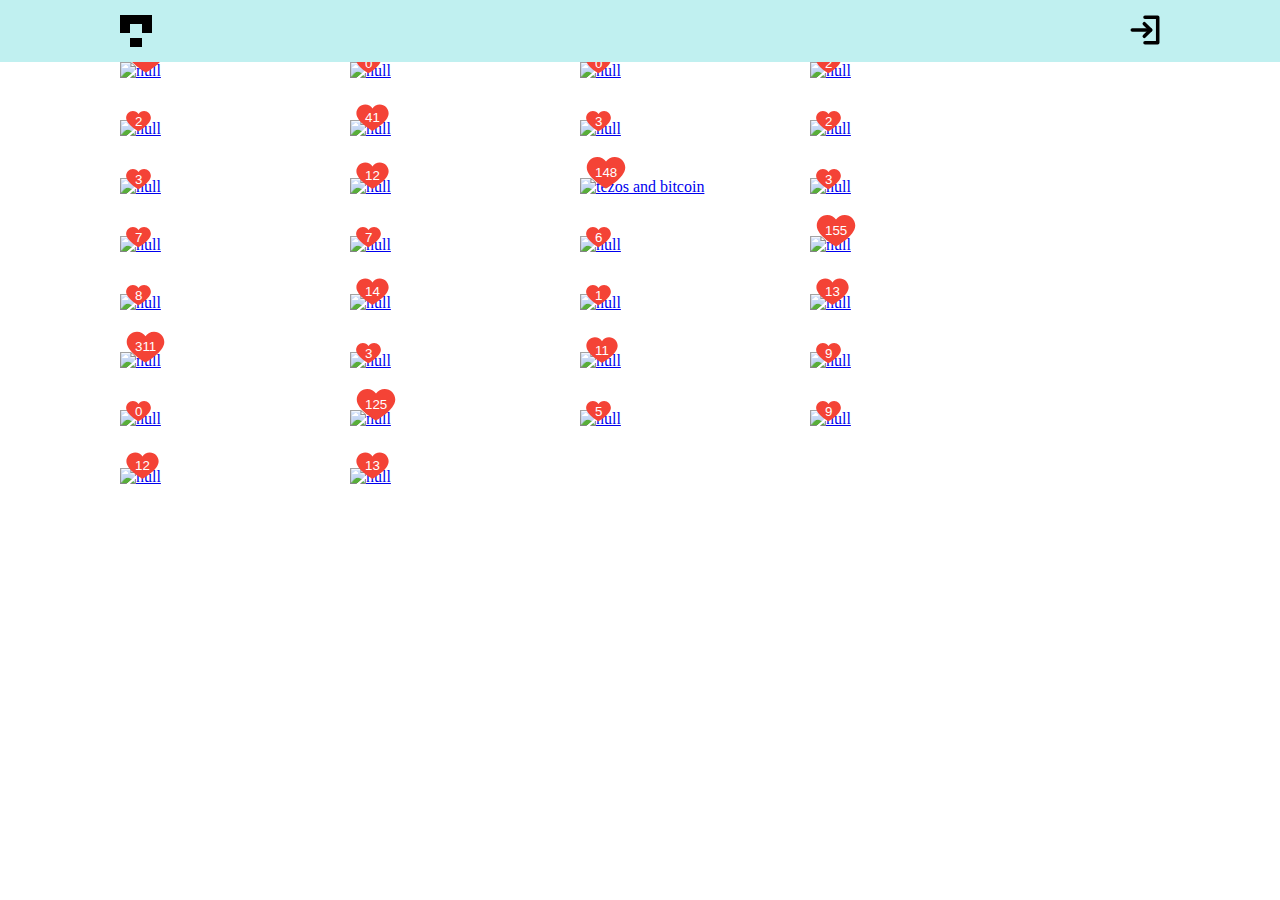
==== index.html @ 613594bf "Создана галерея" ====
<!DOCTYPE html>
<html lang="en">

<head>
  <meta charset="UTF-8">
  <meta http-equiv="X-UA-Compatible" content="IE=edge">
  <meta name="viewport" content="width=device-width, initial-scale=1.0">
  <title>Gallery</title>
  <script src="/scripts/index.js" type="module"></script>
  <link rel="stylesheet" href="style/index.css">
</head>

<body>
  <header class="header">
    <div class="container header__container">
      <img class="header__logo" src="img/logo.svg" alt="Логотип галереи">
      <button class="header__login-button"></button>
    </div>
  </header>
  <main class="main">
    <section class="gallery">
      <div class="container gallery__wrapper">
        <ul class="grid" style="display: flex; flex-wrap: wrap; align-items: flex-start; gap: 30px;">
        </ul>
      </div>
    </section>
  </main>
</body>

</html>
---- style/index.css ----
html {
  box-sizing: border-box;
}

*,
*:after,
*:before {
  box-sizing: inherit;
}

img {
  max-width: 100%;
  height: auto;
  display: block;
}

ul {
  list-style: none;
  margin: 0;
  padding: 0;
}

body {
  margin: 0;
}

.container {
  max-width: 1100px;
  padding: 0 30px;
  margin: 0 auto;
}

.header {
  position: fixed;
  top: 0;
  left: 0;
  width: 100%;
  padding-top: 15px;
  padding-bottom: 15px;
  background-color: #c0f0f0;
  z-index: 10;
}

.header__container {
  display: flex;
  justify-content: space-between;
}

.header__login-button {
  display: block;
  padding: 0;
  border: none;
  cursor: pointer;
  background-color: transparent;
  background-image: url('../img/login.svg');
  background-position: center;
  background-size: contain;
  width: 30px;
  height: 30px;
}

.header__login-img {
  display: block;
}

.main {
  padding-top: 62px;
}

.grid {
  margin: 0 auto;
}

.card {
  position: relative;
  margin-bottom: 10px;
}

.card__author {
  position: absolute;
  display: block;
  top: 5px;
  left: 5px;
  opacity: 0;
  transition: opacity 0.3s ease-in-out;
  border-radius: 50%;
  overflow: hidden;
}

.card__download {
  position: absolute;
  right: 5px;
  bottom: 5px;
  opacity: 0;
  transition: opacity 0.3s ease-in-out;

  border-radius: 50%;
}

.card__download,
.photo__download {
  background-color: rgba(0, 0, 0, 0.3);
  background-image: url('../img/download.svg');
  background-size: 20px;
  background-position: center;
  background-repeat: no-repeat;
  display: block;
  width: 30px;
  height: 30px;
}

.card:hover .card__author,
.card:hover .card__download {
  opacity: 1;
}

.photo {
  padding-top: 50px;
  padding-bottom: 50px;
}

.photo__wrapper {
  width: max-content;
  display: grid;
  max-width: 100%;
  grid-template-areas:
    'photo photo'
    'author controls';
  grid-template-columns: 1fr 1fr;
  gap: 20px;
}

.photo__author {
  display: flex;
  gap: 15px;
}

.photo__picture {
  justify-self: center;
  grid-area: photo;
}

.photo__author {
  grid-area: author;
}

.photo__control {
  grid-area: controls;
  display: flex;
  align-items: flex-start;
  justify-content: end;
  gap: 15px;
}

.card__photo-like_user {

}

.card__photo-like {
  position: absolute;
  left: 5px;
  bottom: 5px;
background-color: transparent;
  background-image: url('../img/like.svg');
  background-size: contain;
  background-position: center;
  background-repeat: no-repeat;
  display: block;
  aspect-ratio: 1/1;
  border: none;
  color: #fff;
  line-height: 1;
  padding: 5px 10px 0;
}

.photo__like {
  background-color: transparent;
  background-image: url('../img/like.svg');
  background-size: 20px;
  background-position: left 3px center;
  background-repeat: no-repeat;
  display: block;
  height: 30px;
  cursor: pointer;
  padding-left: 30px;
  border: 1px solid #ccc
}

.photo__like_o {
  background-image: url('../img/o-like.svg');
}

@media (max-width: 480px) {
  .photo__wrapper {
   
    grid-template-columns: 1fr;
    grid-template-areas:
      'photo'
      'controls'
      'author';
  }
}
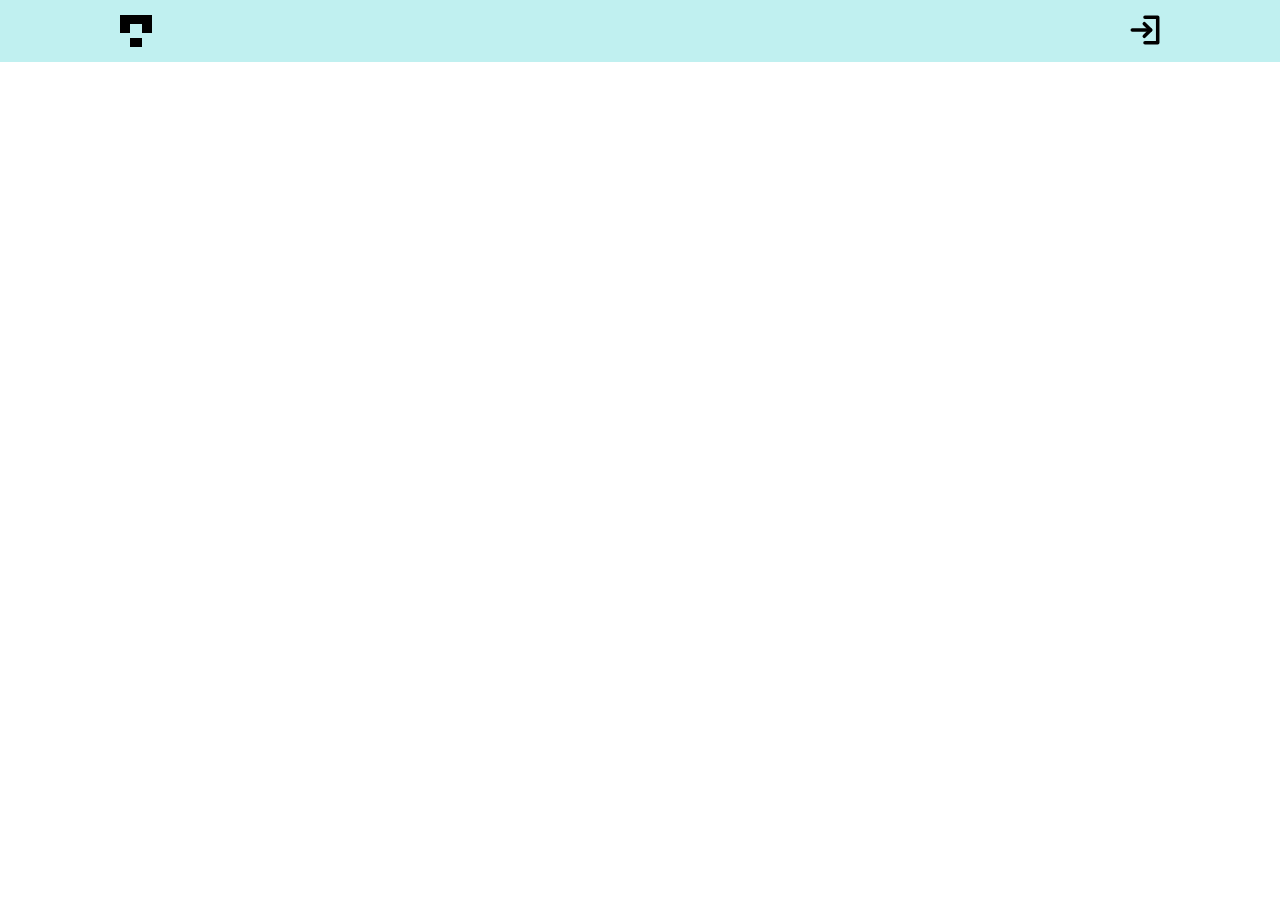
==== commit f444b30f: "Реализован бесконечный скролл" ====
--- a/index.html
+++ b/index.html
@@ -6,7 +6,8 @@
   <meta http-equiv="X-UA-Compatible" content="IE=edge">
   <meta name="viewport" content="width=device-width, initial-scale=1.0">
   <title>Gallery</title>
-  <script src="/scripts/index.js" type="module"></script>
+  <script src="scripts/masonry.pkgd.min.js" defer></script>
+  <script src="scripts/index.js" type="module"></script>
   <link rel="stylesheet" href="style/index.css">
 </head>
 
@@ -19,10 +20,7 @@
   </header>
   <main class="main">
     <section class="gallery">
-      <div class="container gallery__wrapper">
-        <ul class="grid" style="display: flex; flex-wrap: wrap; align-items: flex-start; gap: 30px;">
-        </ul>
-      </div>
+      <div class="container gallery__wrapper"></div>
     </section>
   </main>
 </body>
